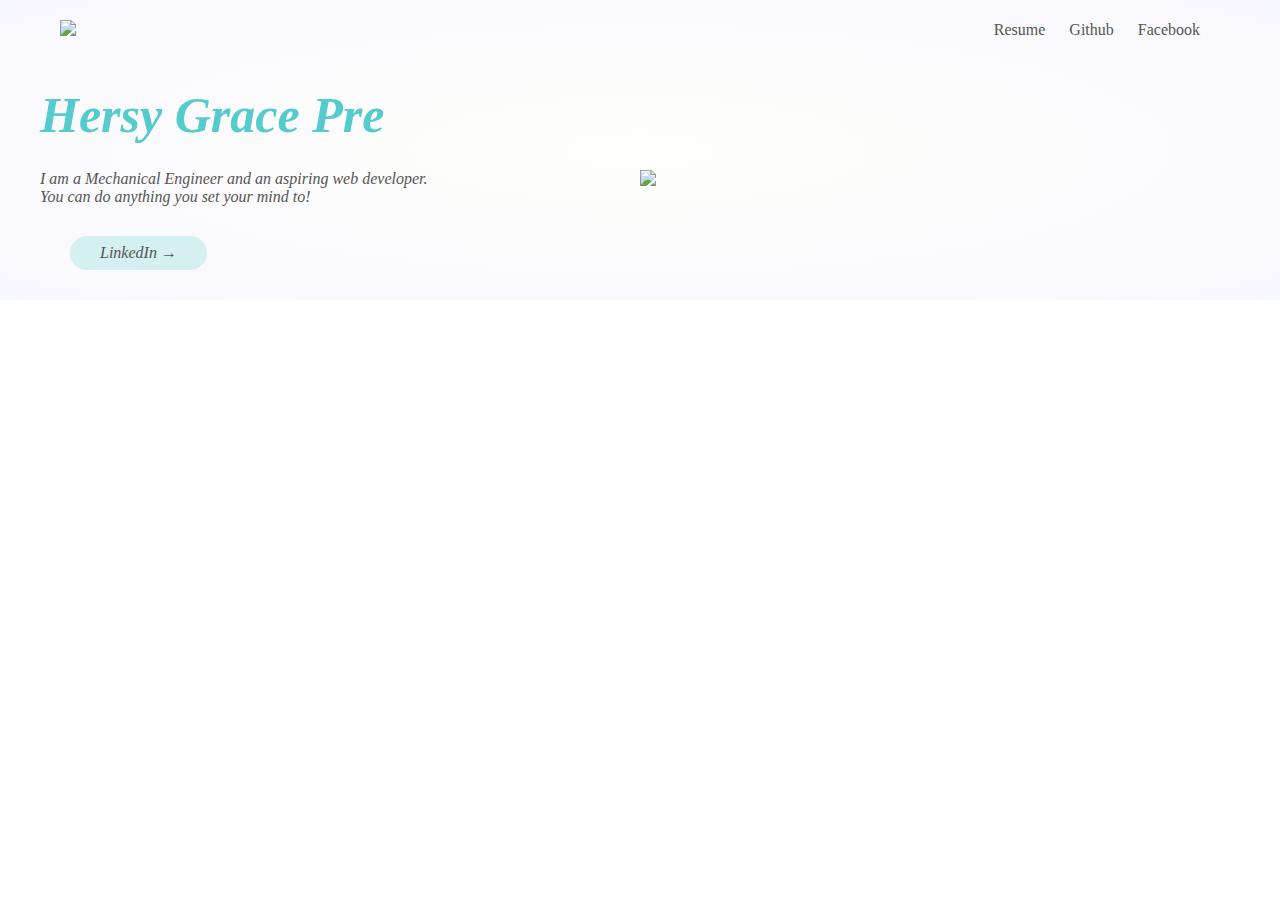
==== index.html @ 9bade7b0 "Add files via upload" ====
<!DOCTYPE html>
<html lang="en">
<head>
    <meta charset="UTF-8">
    <title>HersyPre | Profile Website Design</title>
    <link rel="stylesheet" href="style.css">
</head>
<body>

    <div class="header">    
    <div class="container">
        <div class="navbar">
            <div class="logo">
                <img src="file:///C:/Users/ChangeMe/Desktop/Coding%20tutorials/Shopaholic/images/HPre.jpg" width="125px">
            </div>
            <nav>
                <ul>
                    <Li><a href="file:///C:/Users/ChangeMe/Desktop/Coding%20tutorials/Shopaholic/images/HERSY%20GRACE%20PRE_RESUME2023.pdf" target="_blank">Resume</a></Li>
                    <li><a href="https://github.com/hrsypre" target="_blank">Github</a></li>
                    <li><a href="https://web.facebook.com/watareyoudoin" target="_blank">Facebook</a></li>       
                 </li>
                </ul>
            </nav>
        </div>
        <div class="row">
            <div class="col-2">
                <h1>Hersy Grace Pre</h1>
                <p>I am a Mechanical Engineer and an aspiring web developer. <br>You can do anything you set your mind to!</p>
                <a href="https://www.linkedin.com/in/hersy-grace-pre-9b558a1a0" target="_blank" class="btn">LinkedIn &#8594;</a>
            </div> 
            <div class="col-2">
                <img src="file:///C:/Users/ChangeMe/Pictures/Freediving/20201106_050923.jpg">
        
            </div>  
        </div>
    </div>
</div>
</body>
</html>
---- style.css ----
*{
    margin: 0;
    padding: 0;
    box-sizing: border-box;
}
.navbar{
    display: flex;
    align-items: center;
    padding: 20px;
}
nav{
    flex: 1;
    text-align: right;
    font-style: initial;
}
nav ul{
    display: inline-block;
    list-style-type: none;
}
nav ul li{
    display: inline-block;
    margin-right: 20px;
}
a{
    text-decoration: none;
    color: #555; 
}
p{
    color: #555;
}
.container{
    max-width: 1300px;
    margin: auto;
    padding-left: 40px;
    padding-right: 40px;
}
.row{
    display: flex;
    align-items: center;
    flex-wrap: wrap;
    justify-content: space-around;
}
.col-2{
    flex-basis: 50%;
    min-width: 300px;
    font-style: italic;
    color: #55cbcd;
}
.col-2 img{
    max-width: 100%;
    padding: 50px 0;
}
.col-2 h1{
    font-size: 50px;
    line-height: 60px;
    margin: 25px 0;
}
.btn{
    display: inline-block;
    background: #d4f0f0;
    columns: #ffd8de;
    padding: 8px 30px;
    margin: 30px;    
    border-radius: 30px;
}
.header{
    background: radial-gradient(#fefefa, #f8f8ff);
}
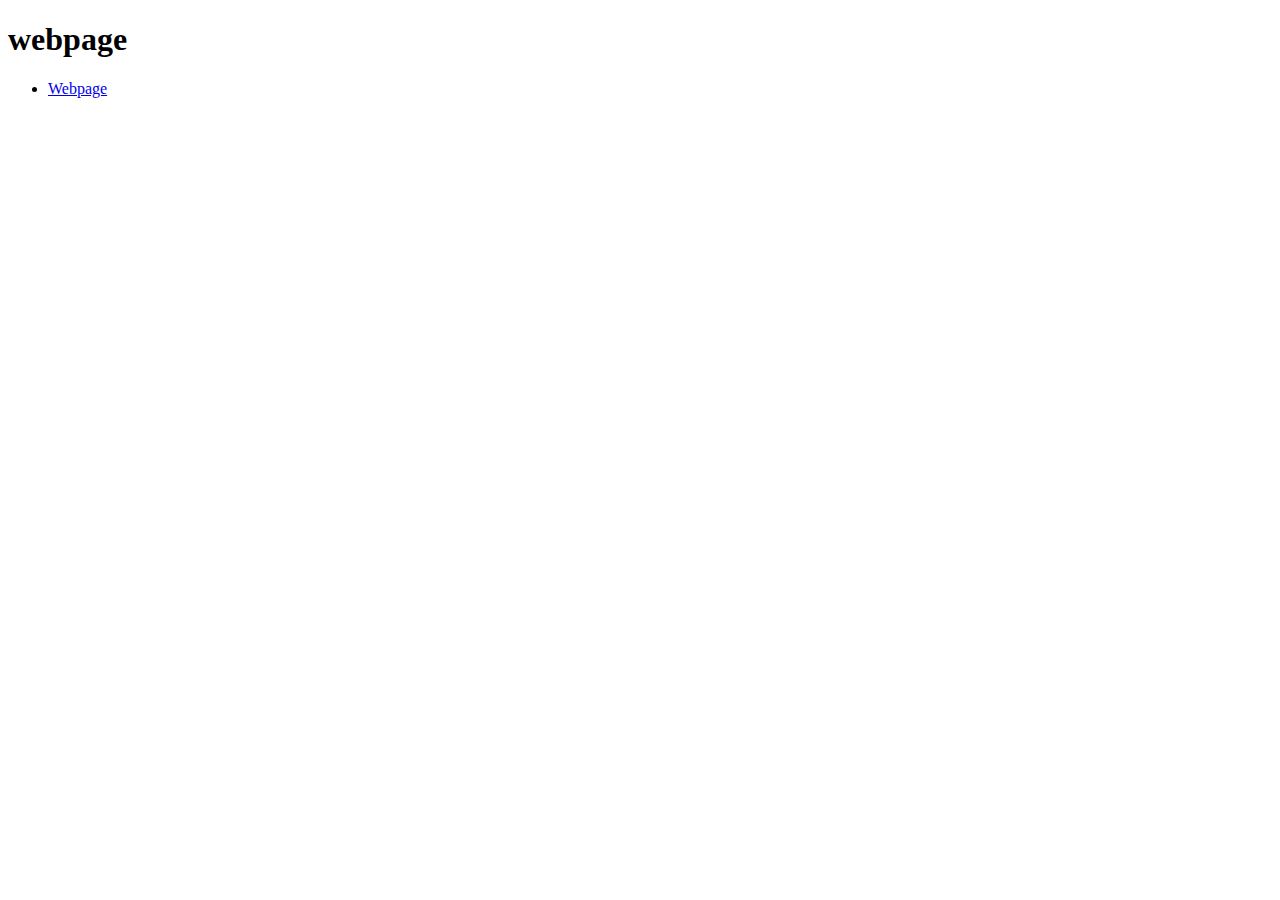
==== commit ac933d13: "Add files via upload" ====
--- a/index.html
+++ b/index.html
@@ -2,38 +2,14 @@
 <html lang="en">
 <head>
     <meta charset="UTF-8">
-    <title>HersyPre | Profile Website Design</title>
-    <link rel="stylesheet" href="style.css">
+    <meta http-equiv="X-UA-Compatible" content="IE=edge">
+    <meta name="viewport" content="width=device-width, initial-scale=1.0">
+    <title>Webpage</title>
 </head>
 <body>
-
-    <div class="header">    
-    <div class="container">
-        <div class="navbar">
-            <div class="logo">
-                <img src="file:///C:/Users/ChangeMe/Desktop/Coding%20tutorials/Shopaholic/images/HPre.jpg" width="125px">
-            </div>
-            <nav>
-                <ul>
-                    <Li><a href="file:///C:/Users/ChangeMe/Desktop/Coding%20tutorials/Shopaholic/images/HERSY%20GRACE%20PRE_RESUME2023.pdf" target="_blank">Resume</a></Li>
-                    <li><a href="https://github.com/hrsypre" target="_blank">Github</a></li>
-                    <li><a href="https://web.facebook.com/watareyoudoin" target="_blank">Facebook</a></li>       
-                 </li>
-                </ul>
-            </nav>
-        </div>
-        <div class="row">
-            <div class="col-2">
-                <h1>Hersy Grace Pre</h1>
-                <p>I am a Mechanical Engineer and an aspiring web developer. <br>You can do anything you set your mind to!</p>
-                <a href="https://www.linkedin.com/in/hersy-grace-pre-9b558a1a0" target="_blank" class="btn">LinkedIn &#8594;</a>
-            </div> 
-            <div class="col-2">
-                <img src="file:///C:/Users/ChangeMe/Pictures/Freediving/20201106_050923.jpg">
-        
-            </div>  
-        </div>
-    </div>
-</div>
+    <h1>webpage</h1>
+    <ul>
+        <li><a href="./shop.html">Webpage</a></li>
+    </ul>
 </body>
 </html>